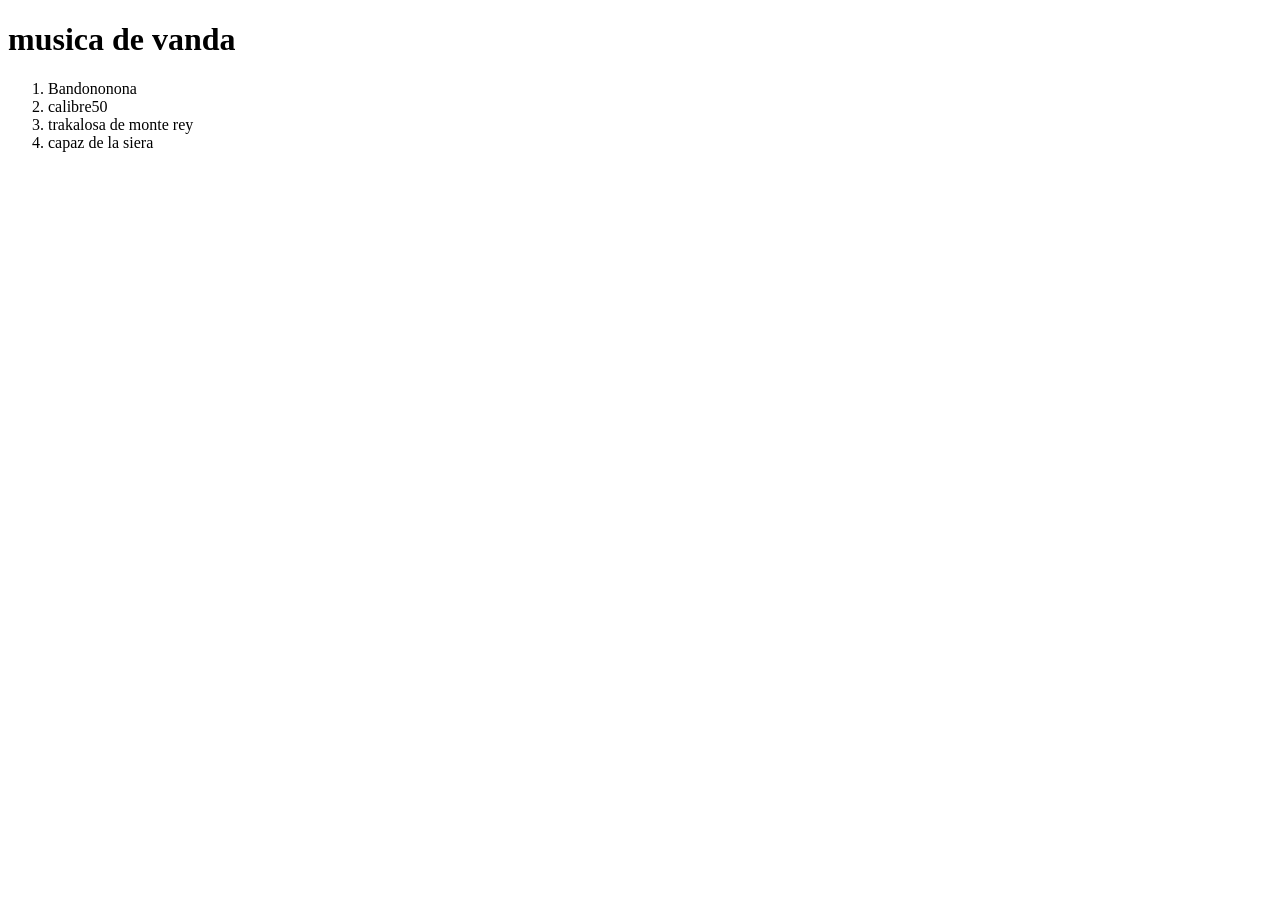
==== laboratorio1.html @ d3bf16da "creando lista de cansiones y peliculas" ====
<!Doctype html>

<html>  
      <head>
	        <title>practicatres_laboratorio</title>
	  </head>
	  <h1> musica de vanda </h1>
	  <body>
	  <ol> 
		<li>Bandononona</li> <li>calibre50</li>  <li>trakalosa de monte rey</li> <li>capaz de la siera</li>
		
	  
	  </body>
	  
	  <html>
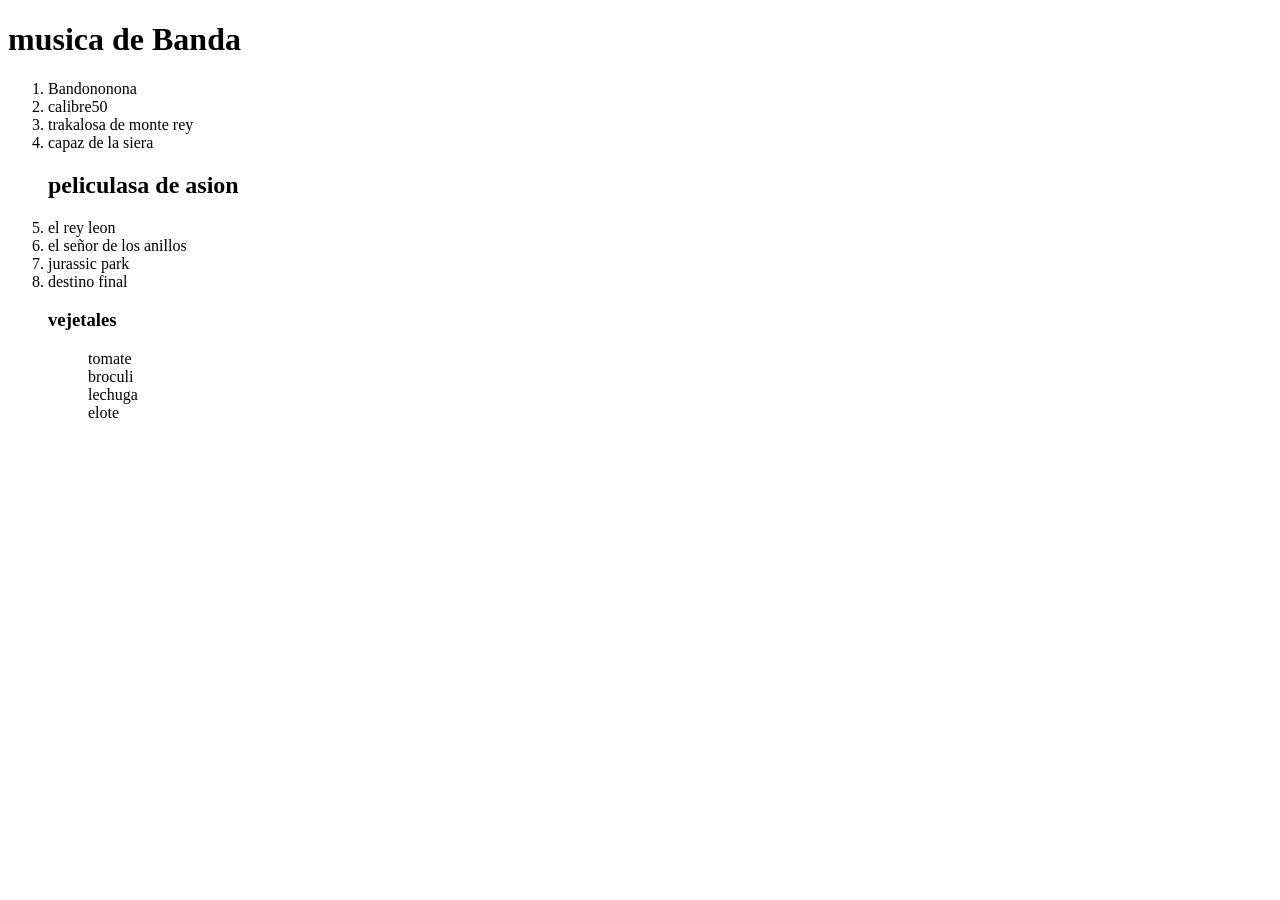
==== commit a1104bbc: "Lista de comida favorita" ====
--- a/laboratorio1.html
+++ b/laboratorio1.html
@@ -4,12 +4,22 @@
       <head>
 	        <title>practicatres_laboratorio</title>
 	  </head>
-	  <h1> musica de vanda </h1>
+	  <h1> musica de Banda </h1>
 	  <body>
 	  <ol> 
 		<li>Bandononona</li> <li>calibre50</li>  <li>trakalosa de monte rey</li> <li>capaz de la siera</li>
 		
+	  <h2> peliculasa de asion </h2>
+	  <li>el rey leon</li> <li>el señor de los anillos</li> <li>jurassic park</li> <li>destino final</li>
+
+	  
+	  <h3>vejetales</h3>
+	  <ul>tomate</ul>
+	  <ul>broculi</ul>
+	  <ul>lechuga</ul>
+	  <ul>elote</ul>
 	  
 	  </body>
 	  
+	  
 	  <html>
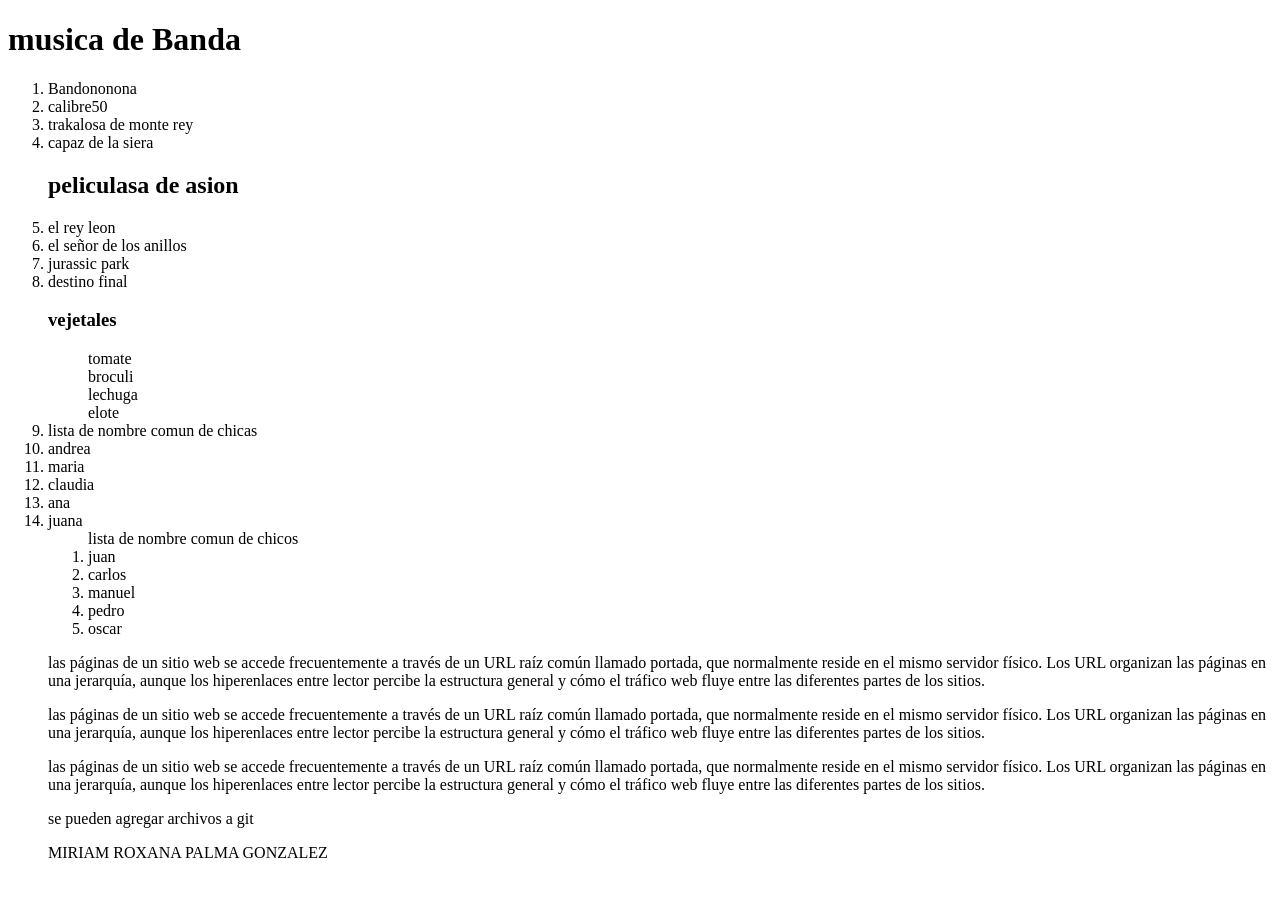
==== commit ee5c93c3: "teminando mi laboratorio numero 1" ====
--- a/laboratorio1.html
+++ b/laboratorio1.html
@@ -19,7 +19,44 @@
 	  <ul>lechuga</ul>
 	  <ul>elote</ul>
 	  
+	  
+	  <li>lista de nombre comun de chicas</li>
+	  <li>andrea</li>
+	  <li>maria</li>
+	  <li>claudia</li>
+	  <li>ana</li>
+	  <li>juana</li>
+	  
+	  
+	  
+	  
+    <ul>lista de nombre comun de chicos</ul>
+	<ol>
+	<li>juan</li>
+	  <li>carlos</li>
+	  <li>manuel</li>
+	  <li>pedro</li>
+	  <li>oscar</li>
+	  </ol>
+	  
+	  
+	 <style>
+	 # titulo {color:blue;}
+	 </style>
+	 <p style=clor:red "font-size: 10px"> las páginas de un sitio web se accede frecuentemente a través de un URL raíz común llamado portada, que normalmente reside en el mismo servidor físico. Los URL organizan las páginas en una jerarquía, aunque los hiperenlaces entre  lector percibe la estructura general y cómo el tráfico web fluye entre las diferentes partes de los sitios.</p> 
+	 	 <p style=clor:red "font-size: 20px"> las páginas de un sitio web se accede frecuentemente a través de un URL raíz común llamado portada, que normalmente reside en el mismo servidor físico. Los URL organizan las páginas en una jerarquía, aunque los hiperenlaces entre  lector percibe la estructura general y cómo el tráfico web fluye entre las diferentes partes de los sitios.</p> 
+				 	 <p style=clor:red "font-size: 45px"> las páginas de un sitio web se accede frecuentemente a través de un URL raíz común llamado portada, que normalmente reside en el mismo servidor físico. Los URL organizan las páginas en una jerarquía, aunque los hiperenlaces entre  lector percibe la estructura general y cómo el tráfico web fluye entre las diferentes partes de los sitios.</p> 
+		</p>
+	 
+
+	 </style>
+	 
+	 <p> se pueden agregar archivos a git </p>
+	 
+	 	 <p> MIRIAM ROXANA PALMA GONZALEZ </p>
+
 	  </body>
 	  
 	  
+	  
 	  <html>
